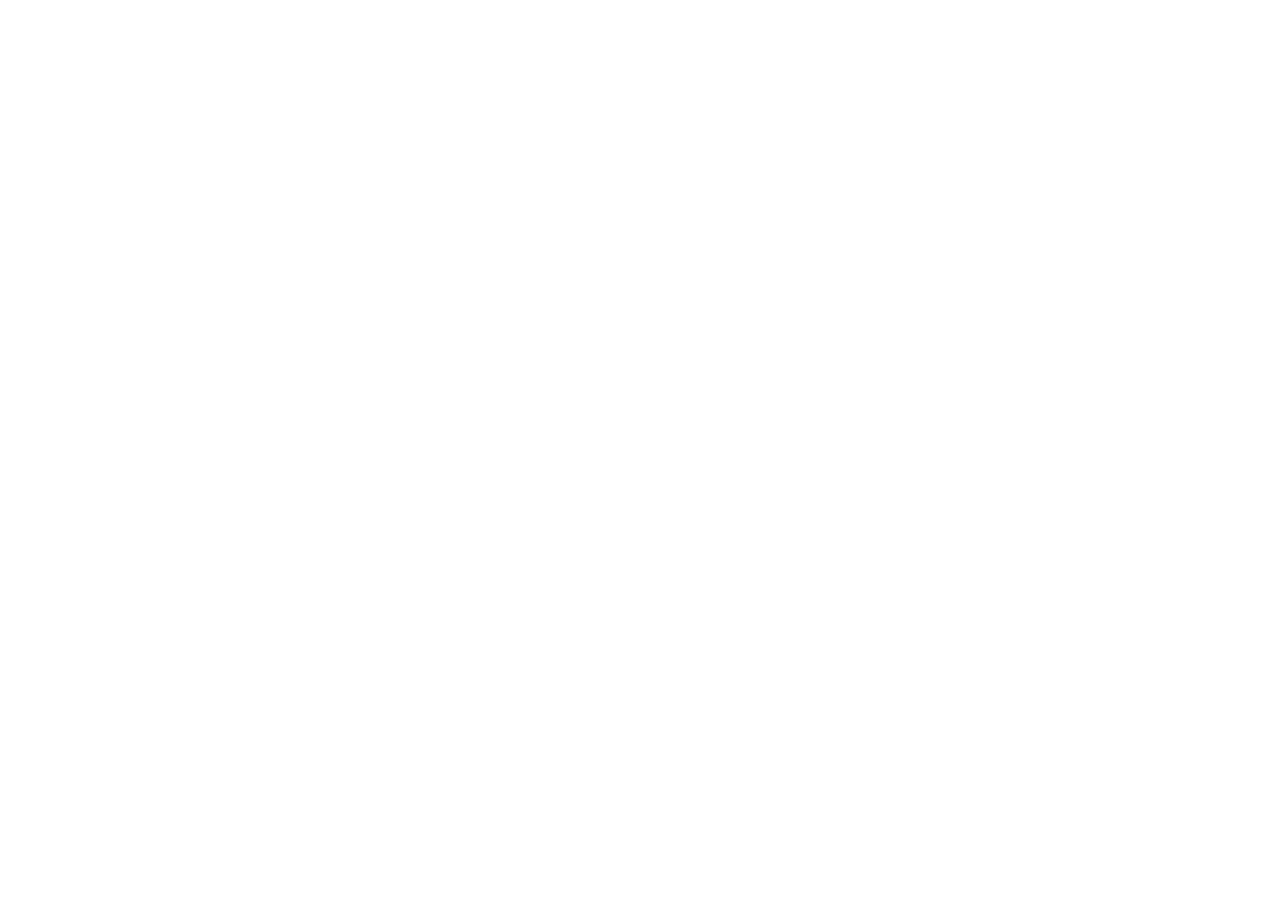
==== frontend/index.html @ 39a4b01f "Start Project" ====
<!DOCTYPE html>
<html lang="en">
<head>
    <meta charset="UTF-8">
    <meta http-equiv="X-UA-Compatible" content="IE=edge">
    <meta name="viewport" content="width=device-width, initial-scale=1.0">
    <title>Tomtopz</title>
</head>
<body>
    
</body>
</html>
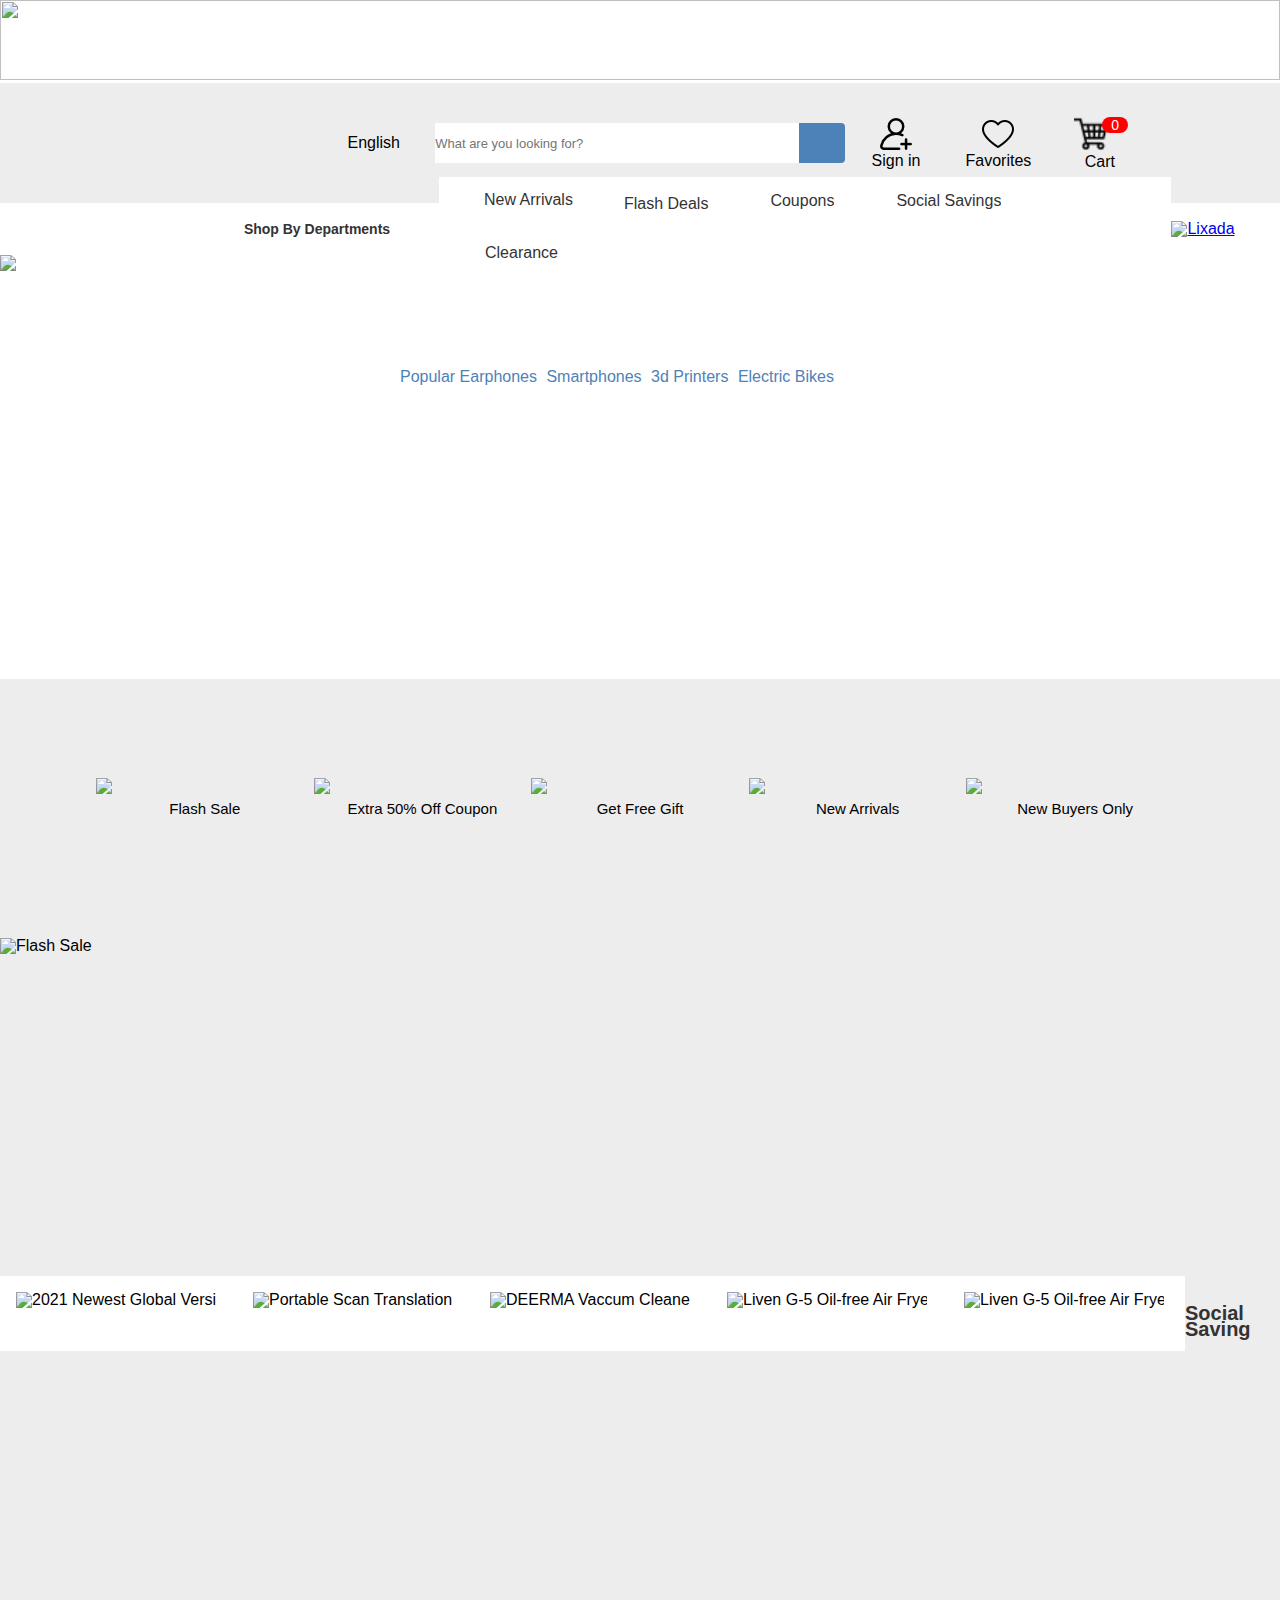
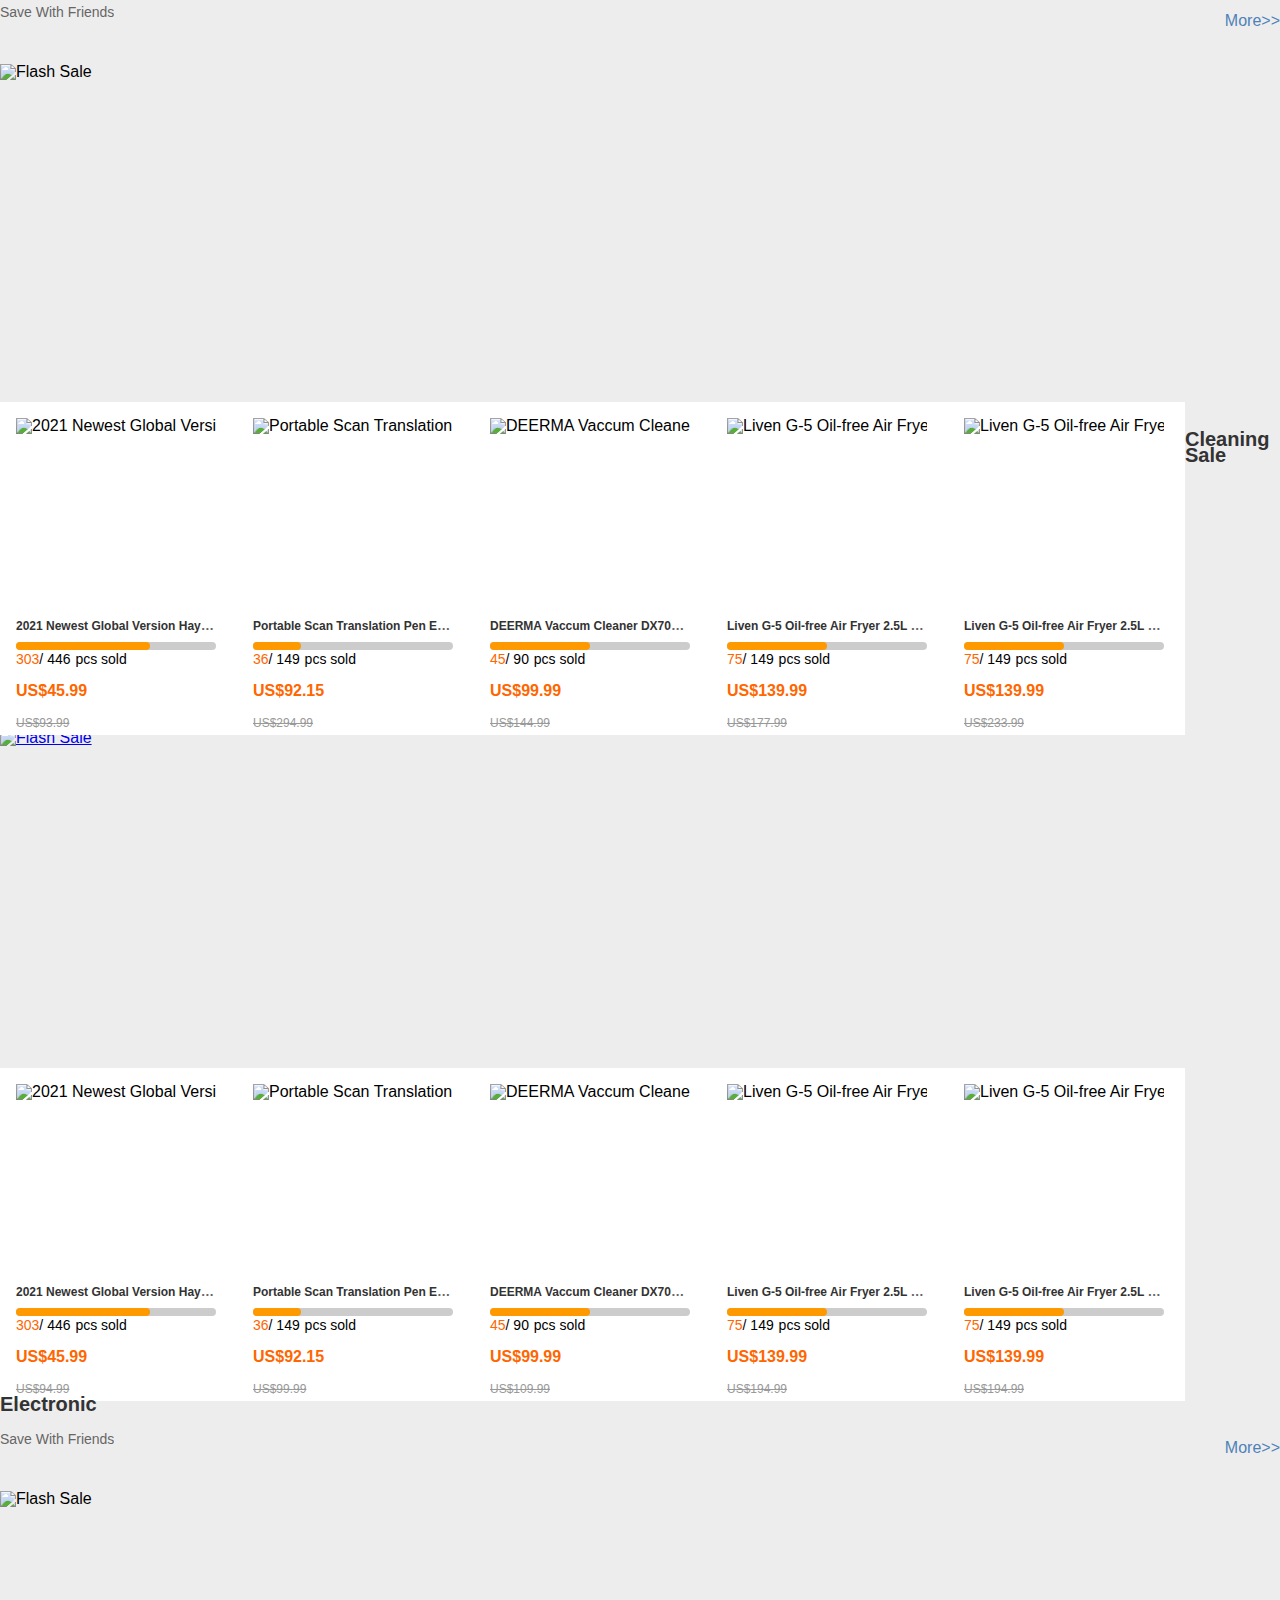
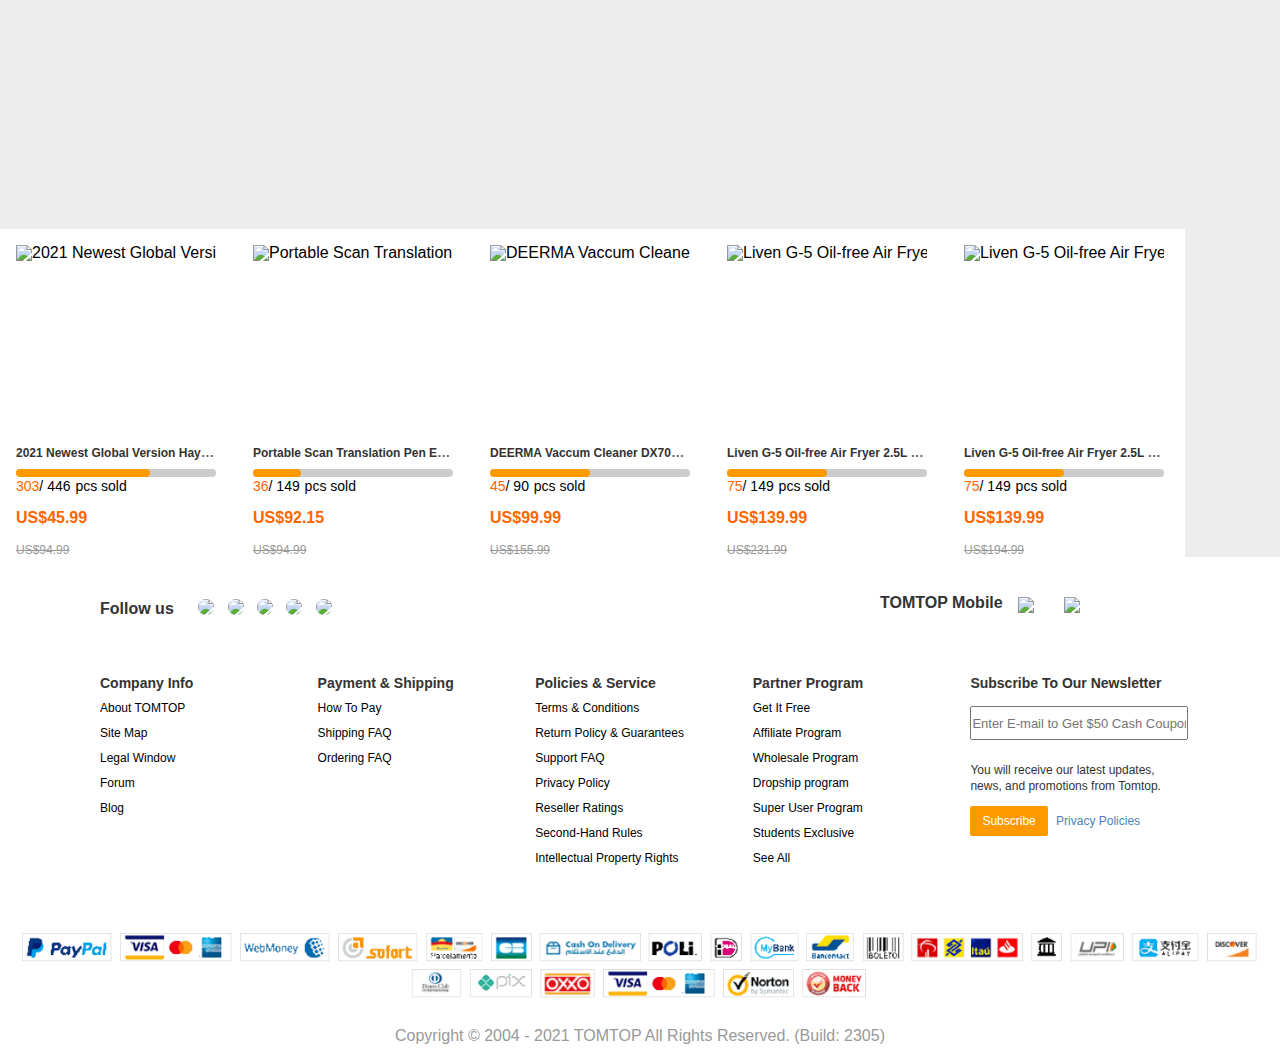
==== commit ca0a8af0: "final updates" ====
--- a/frontend/index.html
+++ b/frontend/index.html
@@ -4,9 +4,859 @@
     <meta charset="UTF-8">
     <meta http-equiv="X-UA-Compatible" content="IE=edge">
     <meta name="viewport" content="width=device-width, initial-scale=1.0">
-    <title>Tomtopz</title>
+    <title>Tomtop</title>
+    <link rel="stylesheet" href="./css/style.css">
+    <script src="./js/index.js"></script>
 </head>
+
 <body>
+    <div id="whole">
+        <img class="img-top" src="https://img.tttcdn.com/advertising/2021/12/6/eBY3yf-309642320.jpg">
+      <div class="header">
+          
     
+         <div class="title-img">
+            <a href="index.html">
+             <img src="https://static.tomtop.com/tomtop/icon/logo.png?v=3" alt=""></a>  
+         </div>
+        
+         <div class="language">
+            <span id="lang_txt">English</span>
+            <i class="icon_arr_bottom"></i>
+         </div>
+         
+         <div class="search-bar">
+            <input type="text" value="" placeholder="What are you looking for?">
+            <a type="button" class="search_btn"><i class="fas fa-search"></i></a>
+            <div class="search-hot">
+                <a>Popular Earphones</a>
+                <a>Smartphones</a>
+                <a>3d Printers</a>
+                <a>Electric Bikes</a>
+                <a>Sports Watch</a>
+                <a>Drone</a>
+            </div>
+         </div>
+         <div class="wishlist" onclick="redirect_signup();">
+             <div href="./login.html"><img src="./icons/add-user.png" alt="" class="log_in"></div>
+             <div class="cart-word" >Sign in</div>
+            </div>
+             
+         <div class="wishlist">
+             <div>
+                <img src="./icons/love.png" alt=""></div>
+         <div class="cart-word">Favorites</div>
+         </div>
+         <div class="cart">
+             <div>
+           <img src="./icons/shopping-cart.png" alt="" style="width:34px" >
+            <span class='badge badge-warning' id='lblCartCount'> 0 </span></div>
+            <div class="cart-word" style="margin-right: 2%;">Cart</div>
+         </div>
+     </div> 
+
+ <div class="m_nav_category" style="background:#fff">
+    <div class="nav_c w" style="background:#fff">
+            <div class="nav_l">
+                <div class="category" style="background:#fff">
+                    <span class="icon_sidebar"></span><i class="fas fa-prescription-bottle"></i>
+                    <h2 class="tt">Shop By Departments</h2>
+                    
+            </div>
+            
+        </div>
+        <div class="nav_r">
+            <ul>
+             <li class=""><a title="New Arrivals"><span id="GAPRO+column+newarrivals+03">New Arrivals</span></a></li>
+            <li class="bm_hot_tag">
+<div class="bm_dropdown nav_end_down lineBlock">
+            <a class="dropdown_link dropdown_hover" data-toggle="dropdown" span id="GAPRO+column+flashdeals+03">Flash Deals</span><i class="fas fa-caret-down" style="margin-left: 10px;"></i>
+    </a>
+    <div class="dropdown_menu">
+            <a rel="nofollow"><span id="GAPRO+column+topsellers+02">Top Sellers</span></a>
+        </div>
+</div>
+</li>
+            <li class="">
+<div class="bm_dropdown nav_end_down lineBlock">
+            <a class="dropdown_link dropdown_hover" data-toggle="dropdown">
+            <span id="GAPRO+column+coupons+01">Coupons</span><i class="fas fa-caret-down" style="margin-left: 10px;"></i>
+    </a>
+    <div class="dropdown_menu">
+            <a rel="nofollow"><span id="GAPRO+column+newbuyezone+04">New Buyer Zone</span></a>
+           </div>
+</div>
+</li>
+            <li class="">
+<div class="bm_dropdown nav_end_down lineBlock">
+             <a class="dropdown_link dropdown_hover" data-toggle="dropdown">
+            <span id="GAPRO+column+socialsavings+01">Social Savings</span><i class="fas fa-caret-down" style="margin-left: 10px;"></i>
+    </a>
+    <div class="dropdown_menu">
+            <a rel="nofollow"><span id="GAPRO+column+slashPrices+01">Slash Price</span></a>
+            <a rel="nofollow"><span id="GAPRO+column+getitfree+06">Get Free Gift</span></a>
+            </div>
+</div>
+</li>
+           <li class="">
+<div class="bm_dropdown nav_end_down lineBlock">
+    <a class="dropdown_link dropdown_hover" data-toggle="dropdown">
+        <span id="GAPRO+column+clearance+05">Clearance</span><i class="fas fa-caret-down" style="margin-left: 10px;"></i>
+    </a>
+    <div class="dropdown_menu">
+          <a rel="nofollow" target="_blank" ><span id="GAPRO+column+second-hand+05">Second Hand</span></a>
+          <a rel="nofollow"><span id="GAPRO+columncommunity+forum+00">Forum</span></a>
+        </div>
+</div>
+</li>
+
+ 
+     </ul>
+        </div>
+         <div class="last">
+            <a id="GAPRO+column+banner+07" title="Lixada" href="#" class="brand_ad"><img src="https://img.tttcdn.com/advertising/2020/10/16/SKMNuq-1158591665.jpg" alt="Lixada" class></a>
+        </div> 
+    </div>
+       </div> 
+
+
+
+<div class="full_banner">
+    
+  <div id="slider">  
+  <div class="slides">  
+    <img src="http://img.tttcdn.com/advertising/2021/12/6/orETAW-730116917.jpg" width="100%" />
+   </div>
+    
+    <div class="slides">  
+    <img src="http://img.tttcdn.com/advertising/2021/12/9/KjUpsE141155947.jpg" width="100%" />
+  </div>
+    
+    <div class="slides">  
+    <img src="http://img.tttcdn.com/advertising/2021/10/19/8DoIGd424505241.jpg" width="100%" />
+  </div> 
+    
+     <div class="slides">  
+    <img src="http://img.tttcdn.com/advertising/2021/10/14/V99ENQ1282382910.jpg" width="100%" />
+  </div> 
+    
+    <div id="dot"><span class="dot"></span><span class="dot"></span><span class="dot"></span><span class="dot"></span><span class="dot"></span></div>
+   </div>
+</div>
+<section class="contentInside">
+    <input type="hidden" name="floor_num" value="9">
+    <div class="floors">
+        <div class="m_recomentd_column fs1">
+            <ul class="lineBlockBox">
+                        <li><a  class="pic">
+                        <img class="lazy" src="https://img.tttcdn.com/home/page/2021/12/8/plqZFy2080937954.jpg" id="GAPRO+column+Banner_Show+00" style="display: inline-block;">
+                    </a><p>Flash Sale</p>
+                </li>
+                        <li><a class="pic">
+                        <img class="lazy" src="https://img.tttcdn.com/home/page/2021/12/8/BD41Ee-471219007.jpg" id="GAPRO+column+Banner_Show+01" style="display: inline-block;">
+                    </a><p>Extra 50% Off Coupon</p>
+                </li>
+                        <li><a  class="pic">
+                        <img class="lazy" src="https://img.tttcdn.com/home/page/2021/12/8/FKx1Qo1271591328.jpg" id="GAPRO+column+Banner_Show+02" style="display: inline-block;">
+                    </a><p>Get Free Gift</p>
+                </li>
+                        <li><a  class="pic">
+                        <img class="lazy" src="https://img.tttcdn.com/home/page/2021/12/8/r84tRn-1280565633.jpg" id="GAPRO+column+Banner_Show+03" style="display: inline-block;">
+                    </a><p>New Arrivals</p>
+                </li>
+                        <li><a  class="pic">
+                        <img class="lazy" src="https://img.tttcdn.com/home/page/2021/12/8/WGYxSW-2089912259.jpg" id="GAPRO+column+Banner_Show+04" style="display: inline-block;">
+                    </a><p>New Buyers Only</p>
+                </li>
+                    </ul>
+        </div>
+
+        <div class="floor product_display_Y clearfix fs3">
+            <div class="left_banner">
+                <a >
+                    <img src="https://img.tttcdn.com/home/page/2019/12/5/CKMzEk268110122.jpg" alt="Flash Sale" id="GAPRO+column+Flash_sale+01">
+                </a>
+            </div>
+                <div class="right_wrap">
+                <div class="m_carousel slide_pro_wrap">
+                    <div class="carousel_box">
+                        <ul class="carousel_list">
+                            <li>
+                                <div class="m_product_box" onclick="add_product()">
+                                    <div class="product_img">
+                                        <a>
+                                            <img id="GACLICK+index+Flash_sale-I+PB0246B-1+00" alt="2021 Newest Global Version Haylou RT 1.28-Inch Color Screen Smart Watch (LS05S) Sports Bracelet" class="lazy" src="https://img.tttcdn.com/product/xy/220/220/p/gu1/P/1/PB0246B-1/PB0246B-1-1-f34c-Sb8F.jpg" data-original="https://img.tttcdn.com/product/xy/220/220/p/gu1/P/1/PB0246B-1/PB0246B-1-1-f34c-Sb8F.jpg" style="display: inline-block;">
+                                        </a>
+                                    </div>
+                                    <div class="product_info">
+                                        <h5 class="product_title">
+                                            <a title="2021 Newest Global Version Haylou RT 1.28-Inch Color Screen Smart Watch (LS05S) Sports Bracelet" class="productTitle GATitle" id="GACLICK+index+Flash_sale-T+PB0246B-1+00">2021 Newest Global Version Haylou RT 1.28-Inch Color Screen Smart Watch (LS05S) Sports Bracelet</a>
+                                        </h5>
+                                        <div class="m_progress_bar">
+                                            <div class=" bar_wrap">
+                                                <div style="width:67%" class="bar_wrap_cont"></div>
+                                            </div>
+                                            <div class="lineBlock bar_sale">
+                                                <span class="pro_sell" data-sell="303">303</span>/
+                                                <span class="pro_count" data-procount="446">446</span>
+                                                pcs sold                                    </div>
+                                        </div>
+                                        <div class="product_price"><p class="GAPrice current_price pricelab" usvalue="45.99">US$45.99</p><p class="original_price pricelab" usvalue="94.99">US$94.99</p></div>                            </div>
+                                </div>
+                            </li>
+                                                <li>
+                                <div class="m_product_box">
+                                    <div class="product_img">
+                                        <a>
+                                            <img id="GACLICK+index+Flash_sale-I+OS4450+01" alt="Portable Scan Translation Pen Exam Reader Voice Language Translator Device with Touchscreen" class="lazy" src="https://img.tttcdn.com/product/xy/220/220/p/gu1/O/0/OS4450/OS4450-1-d47c-OPrX.jpg" data-original="https://img.tttcdn.com/product/xy/220/220/p/gu1/O/0/OS4450/OS4450-1-d47c-OPrX.jpg" style="display: inline-block;">
+                                        </a>
+                                    </div>
+                                    <div class="product_info">
+                                        <h5 class="product_title">
+                                            <a title="Portable Scan Translation Pen Exam Reader Voice Language Translator Device with Touchscreen" class="productTitle GATitle" id="GACLICK+index+Flash_sale-T+OS4450+01">Portable Scan Translation Pen Exam Reader Voice Language Translator Device with Touchscreen</a>
+                                        </h5>
+                                        <div class="m_progress_bar">
+                                            <div class=" bar_wrap">
+                                                <div style="width:24%" class="bar_wrap_cont"></div>
+                                            </div>
+                                            <div class="lineBlock bar_sale">
+                                                <span class="pro_sell" data-sell="36">36</span>/
+                                                <span class="pro_count" data-procount="149">149</span>
+                                                pcs sold                                    </div>
+                                        </div>
+                                        <div class="product_price"><p class="GAPrice current_price pricelab" usvalue="92.15">US$92.15</p><p class="original_price pricelab" usvalue="94.99">US$94.99</p></div>                            </div>
+                                </div>
+                            </li>
+                                                <li>
+                                <div class="m_product_box">
+                                    <div class="product_img">
+                                        <a>
+                                            <img id="GACLICK+index+Flash_sale-I+PAA2551GY-EU+02" alt="DEERMA Vaccum Cleaner DX700S 15000pa Suction Household 220V Dust Collector" class="lazy" src="https://img.tttcdn.com/product/xy/220/220/p/gu1/P/U/PAA2551GY-EU/PAA2551GY-EU-1-47bb-VPui.jpg" data-original="https://img.tttcdn.com/product/xy/220/220/p/gu1/P/U/PAA2551GY-EU/PAA2551GY-EU-1-47bb-VPui.jpg" style="display: inline-block;">
+                                        </a>
+                                    </div>
+                                    <div class="product_info">
+                                        <h5 class="product_title">
+                                            <a title="DEERMA Vaccum Cleaner DX700S 15000pa Suction Household 220V Dust Collector" class="productTitle GATitle" id="GACLICK+index+Flash_sale-T+PAA2551GY-EU+02">DEERMA Vaccum Cleaner DX700S 15000pa Suction Household 220V Dust Collector</a>
+                                        </h5>
+                                        <div class="m_progress_bar">
+                                            <div class=" bar_wrap">
+                                                <div style="width:50%" class="bar_wrap_cont"></div>
+                                            </div>
+                                            <div class="lineBlock bar_sale">
+                                                <span class="pro_sell" data-sell="45">45</span>/
+                                                <span class="pro_count" data-procount="90">90</span>
+                                                pcs sold                                    </div>
+                                        </div>
+                                        <div class="product_price"><p class="GAPrice current_price pricelab" usvalue="99.99">US$99.99</p><p class="original_price pricelab" usvalue="94.99">US$94.99</p></div>                            </div>
+                                </div>
+                            </li>
+                                                <li>
+                                <div class="m_product_box">
+                                    <div class="product_img">
+                                        <a>
+                                            <img id="GACLICK+index+Flash_sale-I+PAA1950GR-AU+03" alt="Liven G-5 Oil-free Air Fryer  2.5L No Oil Fryer Machine" class="lazy" src="https://img.tttcdn.com/product/xy/220/220/p/gu1/P/U/PAA1950GR-AU/PAA1950GR-AU-1-10a5-rfpx.jpg" data-original="https://img.tttcdn.com/product/xy/220/220/p/gu1/P/U/PAA1950GR-AU/PAA1950GR-AU-1-10a5-rfpx.jpg" style="display: inline-block;">
+                                        </a>
+                                    </div>
+                                    <div class="product_info">
+                                        <h5 class="product_title">
+                                            <a title="Liven G-5 Oil-free Air Fryer  2.5L No Oil Fryer Machine" class="productTitle GATitle" id="GACLICK+index+Flash_sale-T+PAA1950GR-AU+03">Liven G-5 Oil-free Air Fryer  2.5L No Oil Fryer Machine</a>
+                                        </h5>
+                                        <div class="m_progress_bar">
+                                            <div class=" bar_wrap">
+                                                <div style="width:50%" class="bar_wrap_cont"></div>
+                                            </div>
+                                            <div class="lineBlock bar_sale">
+                                                <span class="pro_sell" data-sell="75">75</span>/
+                                                <span class="pro_count" data-procount="149">149</span>
+                                                pcs sold                                    </div>
+                                        </div>
+                                        <div class="product_price"><p class="GAPrice current_price pricelab" usvalue="139.99">US$139.99</p><p class="original_price pricelab" usvalue="94.99">US$294.99</p></div>                            </div>
+                                </div>
+                            </li>
+                            <li>
+                                <div class="m_product_box">
+                                    <div class="product_img">
+                                        <a>
+                                            <img id="GACLICK+index+Flash_sale-I+PAA1950GR-AU+03" alt="Liven G-5 Oil-free Air Fryer  2.5L No Oil Fryer Machine" class="lazy" src="https://img.tttcdn.com/product/xy/2000/2000/p/gu1/H/H10055/H10055-1-783d-Dcu1.jpg" data-original="https://img.tttcdn.com/product/xy/220/220/p/gu1/P/U/PAA1950GR-AU/PAA1950GR-AU-1-10a5-rfpx.jpg" style="display: inline-block;">
+                                        </a>
+                                    </div>
+                                    <div class="product_info">
+                                        <h5 class="product_title">
+                                            <a title="Liven G-5 Oil-free Air Fryer  2.5L No Oil Fryer Machine" class="productTitle GATitle" id="GACLICK+index+Flash_sale-T+PAA1950GR-AU+03">Liven G-5 Oil-free Air Fryer  2.5L No Oil Fryer Machine</a>
+                                        </h5>
+                                        <div class="m_progress_bar">
+                                            <div class=" bar_wrap">
+                                                <div style="width:50%" class="bar_wrap_cont"></div>
+                                            </div>
+                                            <div class="lineBlock bar_sale">
+                                                <span class="pro_sell" data-sell="75">75</span>/
+                                                <span class="pro_count" data-procount="149">149</span>
+                                                pcs sold                                    </div>
+                                        </div>
+                                        <div class="product_price"><p class="GAPrice current_price pricelab" usvalue="139.99">US$139.99</p><p class="original_price pricelab" usvalue="94.99">US$194.99</p></div>                            </div>
+                                </div>
+                            </li>
+                                            </ul>
+                        <a class="moveLeftClick left-click" ><i class="icon_left"></i></a>
+                        <a class="moveRightClick right-click showBtn" ><i class="icon_right"></i></a>
+                    <div class="nav_btn"><a class="active"></a><a></a><a></a><a></a><a></a></div><div class="nav_btn"><a class="active"></a><a></a><a></a><a></a><a></a></div><div class="nav_btn"><a class="active"></a><a></a><a></a><a></a><a></a></div></div>
+                </div>
+            </div>
+        </div>
+
+
+
+        <div class="hd_title">
+            <h3 title="Social Saving">Social Saving</h3>
+            <p><span title="Save With Friends">Save With Friends</span></p>
+            <span class="more"><a >More&gt;&gt;</a></span>
+        </div>
+        <div class="floor product_display_Y clearfix fs3">
+            <div class="left_banner">
+                <a >
+                    <img src="https://img.tttcdn.com/product/xy/220/220/p/gu1/C/1/C10034-1/C10034-1-1-9d14-drEk.jpg" alt="Flash Sale" id="GAPRO+column+Flash_sale+01">
+                </a>
+            </div>
+                <div class="right_wrap">
+                <div class="m_carousel slide_pro_wrap">
+                    <div class="carousel_box">
+                        <ul class="carousel_list">
+                                    
+                            <li>
+                                <div class="m_product_box">
+                                    <div class="product_img">
+                                        <a >
+                                            <img id="GACLICK+index+Flash_sale-I+PB0246B-1+00" alt="2021 Newest Global Version Haylou RT 1.28-Inch Color Screen Smart Watch (LS05S) Sports Bracelet" class="lazy" src="https://img.tttcdn.com/product/xy/220/220/p/gu1/I/0/I5370/I5370-1-81de-pzJ7.jpg" data-original="https://img.tttcdn.com/product/xy/220/220/p/gu1/P/1/PB0246B-1/PB0246B-1-1-f34c-Sb8F.jpg" style="display: inline-block;">
+                                        </a>
+                                    </div>
+                                    <div class="product_info">
+                                        <h5 class="product_title">
+                                            <a title="2021 Newest Global Version Haylou RT 1.28-Inch Color Screen Smart Watch (LS05S) Sports Bracelet" class="productTitle GATitle" id="GACLICK+index+Flash_sale-T+PB0246B-1+00">2021 Newest Global Version Haylou RT 1.28-Inch Color Screen Smart Watch (LS05S) Sports Bracelet</a>
+                                        </h5>
+                                        <div class="m_progress_bar">
+                                            <div class=" bar_wrap">
+                                                <div style="width:67%" class="bar_wrap_cont"></div>
+                                            </div>
+                                            <div class="lineBlock bar_sale">
+                                                <span class="pro_sell" data-sell="303">303</span>/
+                                                <span class="pro_count" data-procount="446">446</span>
+                                                pcs sold                                    </div>
+                                        </div>
+                                        <div class="product_price"><p class="GAPrice current_price pricelab" usvalue="45.99">US$45.99</p><p class="original_price pricelab" usvalue="94.99">US$93.99</p></div>                            </div>
+                                </div>
+                            </li>
+                                                <li>
+                                <div class="m_product_box">
+                                    <div class="product_img">
+                                        <a >
+                                            <img id="GACLICK+index+Flash_sale-I+OS4450+01" alt="Portable Scan Translation Pen Exam Reader Voice Language Translator Device with Touchscreen" class="lazy" src="https://img.tttcdn.com/product/xy/220/220/p/gu1/R/Y/RM13167Y/RM13167Y-1-0b28-JfAD.jpg" data-original="https://img.tttcdn.com/product/xy/220/220/p/gu1/O/0/OS4450/OS4450-1-d47c-OPrX.jpg" style="display: inline-block;">
+                                        </a>
+                                    </div>
+                                    <div class="product_info">
+                                        <h5 class="product_title">
+                                            <a  title="Portable Scan Translation Pen Exam Reader Voice Language Translator Device with Touchscreen" class="productTitle GATitle" id="GACLICK+index+Flash_sale-T+OS4450+01">Portable Scan Translation Pen Exam Reader Voice Language Translator Device with Touchscreen</a>
+                                        </h5>
+                                        <div class="m_progress_bar">
+                                            <div class=" bar_wrap">
+                                                <div style="width:24%" class="bar_wrap_cont"></div>
+                                            </div>
+                                            <div class="lineBlock bar_sale">
+                                                <span class="pro_sell" data-sell="36">36</span>/
+                                                <span class="pro_count" data-procount="149">149</span>
+                                                pcs sold                                    </div>
+                                        </div>
+                                        <div class="product_price"><p class="GAPrice current_price pricelab" usvalue="92.15">US$92.15</p><p class="original_price pricelab" usvalue="294.99">US$294.99</p></div>                            </div>
+                                </div>
+                            </li>
+                                                <li>
+                                <div class="m_product_box">
+                                    <div class="product_img">
+                                        <a>
+                                            <img id="GACLICK+index+Flash_sale-I+PAA2551GY-EU+02" alt="DEERMA Vaccum Cleaner DX700S 15000pa Suction Household 220V Dust Collector" class="lazy" src="https://img.tttcdn.com/product/xy/220/220/p/gu1/S/4/S4594/S4594-1-9ce5-iIOj.jpg" data-original="https://img.tttcdn.com/product/xy/220/220/p/gu1/P/U/PAA2551GY-EU/PAA2551GY-EU-1-47bb-VPui.jpg" style="display: inline-block;">
+                                        </a>
+                                    </div>
+                                    <div class="product_info">
+                                        <h5 class="product_title">
+                                            <a title="DEERMA Vaccum Cleaner DX700S 15000pa Suction Household 220V Dust Collector" class="productTitle GATitle" id="GACLICK+index+Flash_sale-T+PAA2551GY-EU+02">DEERMA Vaccum Cleaner DX700S 15000pa Suction Household 220V Dust Collector</a>
+                                        </h5>
+                                        <div class="m_progress_bar">
+                                            <div class=" bar_wrap">
+                                                <div style="width:50%" class="bar_wrap_cont"></div>
+                                            </div>
+                                            <div class="lineBlock bar_sale">
+                                                <span class="pro_sell" data-sell="45">45</span>/
+                                                <span class="pro_count" data-procount="90">90</span>
+                                                pcs sold                                    </div>
+                                        </div>
+                                        <div class="product_price"><p class="GAPrice current_price pricelab" usvalue="99.99">US$99.99</p><p class="original_price pricelab" usvalue="144.99">US$144.99</p></div>                            </div>
+                                </div>
+                            </li>
+                                                <li>
+                                <div class="m_product_box">
+                                    <div class="product_img">
+                                        <a>
+                                            <img id="GACLICK+index+Flash_sale-I+PAA1950GR-AU+03" alt="Liven G-5 Oil-free Air Fryer  2.5L No Oil Fryer Machine" class="lazy" src="https://img.tttcdn.com/product/xy/2000/2000/p/gu1/E/U/E7936EU/E7936EU-1-3c63-16Qj.jpg" style="display: inline-block;">
+                                        </a>
+                                    </div>
+                                    <div class="product_info">
+                                        <h5 class="product_title">
+                                            <a title="Liven G-5 Oil-free Air Fryer  2.5L No Oil Fryer Machine" class="productTitle GATitle" id="GACLICK+index+Flash_sale-T+PAA1950GR-AU+03">Liven G-5 Oil-free Air Fryer  2.5L No Oil Fryer Machine</a>
+                                        </h5>
+                                        <div class="m_progress_bar">
+                                            <div class=" bar_wrap">
+                                                <div style="width:50%" class="bar_wrap_cont"></div>
+                                            </div>
+                                            <div class="lineBlock bar_sale">
+                                                <span class="pro_sell" data-sell="75">75</span>/
+                                                <span class="pro_count" data-procount="149">149</span>
+                                                pcs sold                                    </div>
+                                        </div>
+                                        <div class="product_price"><p class="GAPrice current_price pricelab" usvalue="139.99">US$139.99</p><p class="original_price pricelab" usvalue="177.99">US$177.99</p></div>                            </div>
+                                </div>
+                            </li>
+                            <li>
+                                <div class="m_product_box">
+                                    <div class="product_img">
+                                        <a>
+                                            <img id="GACLICK+index+Flash_sale-I+PAA1950GR-AU+03" alt="Liven G-5 Oil-free Air Fryer  2.5L No Oil Fryer Machine" class="lazy" src="https://img.tttcdn.com/product/xy/2000/2000/p/gu1/S/3/S5073/S5073-1-6a5b-PqRu.jpg" data-original="https://img.tttcdn.com/product/xy/220/220/p/gu1/P/U/PAA1950GR-AU/PAA1950GR-AU-1-10a5-rfpx.jpg" style="display: inline-block;">
+                                        </a>
+                                    </div>
+                                    <div class="product_info">
+                                        <h5 class="product_title">
+                                            <a title="Liven G-5 Oil-free Air Fryer  2.5L No Oil Fryer Machine" class="productTitle GATitle" id="GACLICK+index+Flash_sale-T+PAA1950GR-AU+03">Liven G-5 Oil-free Air Fryer  2.5L No Oil Fryer Machine</a>
+                                        </h5>
+                                        <div class="m_progress_bar">
+                                            <div class=" bar_wrap">
+                                                <div style="width:50%" class="bar_wrap_cont"></div>
+                                            </div>
+                                            <div class="lineBlock bar_sale">
+                                                <span class="pro_sell" data-sell="75">75</span>/
+                                                <span class="pro_count" data-procount="149">149</span>
+                                                pcs sold                                    </div>
+                                        </div>
+                                        <div class="product_price"><p class="GAPrice current_price pricelab" usvalue="139.99">US$139.99</p><p class="original_price pricelab" usvalue="233.99">US$233.99</p></div>                            </div>
+                                </div>
+                            </li>
+                                            </ul>
+                        <a class="moveLeftClick left-click" href="javascript:void(0)"><i class="icon_left"></i></a>
+                        <a class="moveRightClick right-click showBtn" href="javascript:void(0)"><i class="icon_right"></i></a>
+                    <div class="nav_btn"><a class="active"></a><a></a><a></a><a></a><a></a></div><div class="nav_btn"><a class="active"></a><a></a><a></a><a></a><a></a></div><div class="nav_btn"><a class="active"></a><a></a><a></a><a></a><a></a></div></div>
+                </div>
+            </div>
+        </div>
+
+        
+
+        <div class="hd_title">
+            <h3 title="Social Saving">Cleaning Sale</h3>
+        </div>
+        <div class="floor product_display_Y clearfix fs3">
+            <div class="left_banner">
+                <a href="https://www.tomtop.com/flashdeals/">
+                    <img src="https://img.tttcdn.com/product/xy/500/500/p/gu1/C/1/C10034-1/C10034-1-1-9d14-lx2l.jpg" alt="Flash Sale" id="GAPRO+column+Flash_sale+01">
+                </a>
+            </div>
+                <div class="right_wrap">
+                <div class="m_carousel slide_pro_wrap">
+                    <div class="carousel_box">
+                        <ul class="carousel_list">
+                                                <li>
+                                <div class="m_product_box">
+                                    <div class="product_img">
+                                        <a>
+                                            <img id="GACLICK+index+Flash_sale-I+PB0246B-1+00" alt="2021 Newest Global Version Haylou RT 1.28-Inch Color Screen Smart Watch (LS05S) Sports Bracelet" class="lazy" src="https://img.tttcdn.com/product/xy/220/220/p/gu1/D/8/D10478/D10478-1-8989-rg1N.jpg" data-original="https://img.tttcdn.com/product/xy/220/220/p/gu1/P/1/PB0246B-1/PB0246B-1-1-f34c-Sb8F.jpg" style="display: inline-block;">
+                                        </a>
+                                    </div>
+                                    <div class="product_info">
+                                        <h5 class="product_title">
+                                            <a title="2021 Newest Global Version Haylou RT 1.28-Inch Color Screen Smart Watch (LS05S) Sports Bracelet" class="productTitle GATitle" id="GACLICK+index+Flash_sale-T+PB0246B-1+00">2021 Newest Global Version Haylou RT 1.28-Inch Color Screen Smart Watch (LS05S) Sports Bracelet</a>
+                                        </h5>
+                                        <div class="m_progress_bar">
+                                            <div class=" bar_wrap">
+                                                <div style="width:67%" class="bar_wrap_cont"></div>
+                                            </div>
+                                            <div class="lineBlock bar_sale">
+                                                <span class="pro_sell" data-sell="303">303</span>/
+                                                <span class="pro_count" data-procount="446">446</span>
+                                                pcs sold                                    </div>
+                                        </div>
+                                        <div class="product_price"><p class="GAPrice current_price pricelab" usvalue="45.99">US$45.99</p><p class="original_price pricelab" usvalue="94.99">US$94.99</p></div>                            </div>
+                                </div>
+                            </li>
+                                                <li>
+                                <div class="m_product_box">
+                                    <div class="product_img">
+                                        <a>
+                                            <img id="GACLICK+index+Flash_sale-I+OS4450+01" alt="Portable Scan Translation Pen Exam Reader Voice Language Translator Device with Touchscreen" class="lazy" src="https://img.tttcdn.com/product/xy/220/220/p/gu1/tomtopsite/A/A029/A029-14716839825351.jpg" data-original="https://img.tttcdn.com/product/xy/220/220/p/gu1/O/0/OS4450/OS4450-1-d47c-OPrX.jpg" style="display: inline-block;">
+                                        </a>
+                                    </div>
+                                    <div class="product_info">
+                                        <h5 class="product_title">
+                                            <a title="Portable Scan Translation Pen Exam Reader Voice Language Translator Device with Touchscreen" class="productTitle GATitle" id="GACLICK+index+Flash_sale-T+OS4450+01">Portable Scan Translation Pen Exam Reader Voice Language Translator Device with Touchscreen</a>
+                                        </h5>
+                                        <div class="m_progress_bar">
+                                            <div class=" bar_wrap">
+                                                <div style="width:24%" class="bar_wrap_cont"></div>
+                                            </div>
+                                            <div class="lineBlock bar_sale">
+                                                <span class="pro_sell" data-sell="36">36</span>/
+                                                <span class="pro_count" data-procount="149">149</span>
+                                                pcs sold                                    </div>
+                                        </div>
+                                        <div class="product_price"><p class="GAPrice current_price pricelab" usvalue="92.15">US$92.15</p><p class="original_price pricelab" usvalue="94.99">US$99.99</p></div>                            </div>
+                                </div>
+                            </li>
+                                                <li>
+                                <div class="m_product_box">
+                                    <div class="product_img">
+                                        <a>
+                                            <img id="GACLICK+index+Flash_sale-I+PAA2551GY-EU+02" alt="DEERMA Vaccum Cleaner DX700S 15000pa Suction Household 220V Dust Collector" class="lazy" src="https://img.tttcdn.com/product/xy/220/220/p/gu1/H/U/H18400EU/H18400EU-1-945e-rr39.jpg" data-original="https://img.tttcdn.com/product/xy/220/220/p/gu1/P/U/PAA2551GY-EU/PAA2551GY-EU-1-47bb-VPui.jpg" style="display: inline-block;">
+                                        </a>
+                                    </div>
+                                    <div class="product_info">
+                                        <h5 class="product_title">
+                                            <a title="DEERMA Vaccum Cleaner DX700S 15000pa Suction Household 220V Dust Collector" class="productTitle GATitle" id="GACLICK+index+Flash_sale-T+PAA2551GY-EU+02">DEERMA Vaccum Cleaner DX700S 15000pa Suction Household 220V Dust Collector</a>
+                                        </h5>
+                                        <div class="m_progress_bar">
+                                            <div class=" bar_wrap">
+                                                <div style="width:50%" class="bar_wrap_cont"></div>
+                                            </div>
+                                            <div class="lineBlock bar_sale">
+                                                <span class="pro_sell" data-sell="45">45</span>/
+                                                <span class="pro_count" data-procount="90">90</span>
+                                                pcs sold                                    </div>
+                                        </div>
+                                        <div class="product_price"><p class="GAPrice current_price pricelab" usvalue="99.99">US$99.99</p><p class="original_price pricelab" usvalue="109.99">US$109.99</p></div>                            </div>
+                                </div>
+                            </li>
+                                                <li>
+                                <div class="m_product_box">
+                                    <div class="product_img">
+                                        <a>
+                                            <img id="GACLICK+index+Flash_sale-I+PAA1950GR-AU+03" alt="Liven G-5 Oil-free Air Fryer  2.5L No Oil Fryer Machine" class="lazy" src="https://img.tttcdn.com/product/xy/220/220/p/gu1/A/8/A148/A148-1-fd03-jdFH.jpg" data-original="https://img.tttcdn.com/product/xy/220/220/p/gu1/P/U/PAA1950GR-AU/PAA1950GR-AU-1-10a5-rfpx.jpg" style="display: inline-block;">
+                                        </a>
+                                    </div>
+                                    <div class="product_info">
+                                        <h5 class="product_title">
+                                            <a title="Liven G-5 Oil-free Air Fryer  2.5L No Oil Fryer Machine" class="productTitle GATitle" id="GACLICK+index+Flash_sale-T+PAA1950GR-AU+03">Liven G-5 Oil-free Air Fryer  2.5L No Oil Fryer Machine</a>
+                                        </h5>
+                                        <div class="m_progress_bar">
+                                            <div class=" bar_wrap">
+                                                <div style="width:50%" class="bar_wrap_cont"></div>
+                                            </div>
+                                            <div class="lineBlock bar_sale">
+                                                <span class="pro_sell" data-sell="75">75</span>/
+                                                <span class="pro_count" data-procount="149">149</span>
+                                                pcs sold                                    </div>
+                                        </div>
+                                        <div class="product_price"><p class="GAPrice current_price pricelab" usvalue="139.99">US$139.99</p><p class="original_price pricelab" usvalue="194.99">US$194.99</p></div>                            </div>
+                                </div>
+                            </li>
+                            <li>
+                                <div class="m_product_box">
+                                    <div class="product_img">
+                                        <a>
+                                            <img id="GACLICK+index+Flash_sale-I+PAA1950GR-AU+03" alt="Liven G-5 Oil-free Air Fryer  2.5L No Oil Fryer Machine" class="lazy" src="https://img.tttcdn.com/product/xy/2000/2000/p/gu1/E/3/E19153/E19153-1-95b6-MYNA.jpg" data-original="https://img.tttcdn.com/product/xy/220/220/p/gu1/P/U/PAA1950GR-AU/PAA1950GR-AU-1-10a5-rfpx.jpg" style="display: inline-block;">
+                                        </a>
+                                    </div>
+                                    <div class="product_info">
+                                        <h5 class="product_title">
+                                            <a title="Liven G-5 Oil-free Air Fryer  2.5L No Oil Fryer Machine" class="productTitle GATitle" id="GACLICK+index+Flash_sale-T+PAA1950GR-AU+03">Liven G-5 Oil-free Air Fryer  2.5L No Oil Fryer Machine</a>
+                                        </h5>
+                                        <div class="m_progress_bar">
+                                            <div class=" bar_wrap">
+                                                <div style="width:50%" class="bar_wrap_cont"></div>
+                                            </div>
+                                            <div class="lineBlock bar_sale">
+                                                <span class="pro_sell" data-sell="75">75</span>/
+                                                <span class="pro_count" data-procount="149">149</span>
+                                                pcs sold                                    </div>
+                                        </div>
+                                        <div class="product_price"><p class="GAPrice current_price pricelab" usvalue="139.99">US$139.99</p><p class="original_price pricelab" usvalue="194.99">US$194.99</p></div>                            </div>
+                                </div>
+                            </li>
+                                            </ul>
+                        <a class="moveLeftClick left-click"><i class="icon_left"></i></a>
+                        <a class="moveRightClick right-click showBtn" ><i class="icon_right"></i></a>
+                    <div class="nav_btn"><a class="active"></a><a></a><a></a><a></a><a></a></div><div class="nav_btn"><a class="active"></a><a></a><a></a><a></a><a></a></div><div class="nav_btn"><a class="active"></a><a></a><a></a><a></a><a></a></div></div>
+                </div>
+            </div>
+        </div>
+        <div class="hd_title">
+            <h3 title="Social Saving">Electronic</h3>
+            <p><span title="Save With Friends">Save With Friends</span></p>
+            <span class="more"><a>More&gt;&gt;</a></span>
+        </div>
+        <div class="floor product_display_Y clearfix fs3">
+            <div class="left_banner">
+                <a>
+                    <img src="https://img.tttcdn.com/home/page/2021/9/22/hJH0FF-239684699.jpg" alt="Flash Sale" id="GAPRO+column+Flash_sale+01">
+                </a>
+            </div>
+                <div class="right_wrap">
+                <div class="m_carousel slide_pro_wrap">
+                    <div class="carousel_box">
+                        <ul class="carousel_list">
+                                                <li>
+                                <div class="m_product_box">
+                                    <div class="product_img">
+                                        <a>
+                                            <img id="GACLICK+index+Flash_sale-I+PB0246B-1+00" alt="2021 Newest Global Version Haylou RT 1.28-Inch Color Screen Smart Watch (LS05S) Sports Bracelet" class="lazy" src="https://img.tttcdn.com/product/xy/377/377/img/ibank/2018/796/282/9541282697_1062998964.jpg" data-original="https://img.tttcdn.com/product/xy/220/220/p/gu1/P/1/PB0246B-1/PB0246B-1-1-f34c-Sb8F.jpg" style="display: inline-block;">
+                                        </a>
+                                    </div>
+                                    <div class="product_info">
+                                        <h5 class="product_title">
+                                            <a title="2021 Newest Global Version Haylou RT 1.28-Inch Color Screen Smart Watch (LS05S) Sports Bracelet" class="productTitle GATitle" id="GACLICK+index+Flash_sale-T+PB0246B-1+00">2021 Newest Global Version Haylou RT 1.28-Inch Color Screen Smart Watch (LS05S) Sports Bracelet</a>
+                                        </h5>
+                                        <div class="m_progress_bar">
+                                            <div class=" bar_wrap">
+                                                <div style="width:67%" class="bar_wrap_cont"></div>
+                                            </div>
+                                            <div class="lineBlock bar_sale">
+                                                <span class="pro_sell" data-sell="303">303</span>/
+                                                <span class="pro_count" data-procount="446">446</span>
+                                                pcs sold                                    </div>
+                                        </div>
+                                        <div class="product_price"><p class="GAPrice current_price pricelab" usvalue="45.99">US$45.99</p><p class="original_price pricelab" usvalue="94.99">US$94.99</p></div>                            </div>
+                                </div>
+                            </li>
+                                                <li>
+                                <div class="m_product_box">
+                                    <div class="product_img">
+                                        <a>
+                                            <img id="GACLICK+index+Flash_sale-I+OS4450+01" alt="Portable Scan Translation Pen Exam Reader Voice Language Translator Device with Touchscreen" class="lazy" src="https://img.tttcdn.com/product/xy/377/377/p/gu1/I/7/I4537/I4537-1-0bd2-3SNw.jpg" data-original="https://img.tttcdn.com/product/xy/220/220/p/gu1/O/0/OS4450/OS4450-1-d47c-OPrX.jpg" style="display: inline-block;">
+                                        </a>
+                                    </div>
+                                    <div class="product_info">
+                                        <h5 class="product_title">
+                                            <a title="Portable Scan Translation Pen Exam Reader Voice Language Translator Device with Touchscreen" class="productTitle GATitle" id="GACLICK+index+Flash_sale-T+OS4450+01">Portable Scan Translation Pen Exam Reader Voice Language Translator Device with Touchscreen</a>
+                                        </h5>
+                                        <div class="m_progress_bar">
+                                            <div class=" bar_wrap">
+                                                <div style="width:24%" class="bar_wrap_cont"></div>
+                                            </div>
+                                            <div class="lineBlock bar_sale">
+                                                <span class="pro_sell" data-sell="36">36</span>/
+                                                <span class="pro_count" data-procount="149">149</span>
+                                                pcs sold                                    </div>
+                                        </div>
+                                        <div class="product_price"><p class="GAPrice current_price pricelab" usvalue="92.15">US$92.15</p><p class="original_price pricelab" usvalue="94.99">US$94.99</p></div>                            </div>
+                                </div>
+                            </li>
+                                                <li>
+                                <div class="m_product_box">
+                                    <div class="product_img">
+                                        <a>
+                                            <img id="GACLICK+index+Flash_sale-I+PAA2551GY-EU+02" alt="DEERMA Vaccum Cleaner DX700S 15000pa Suction Household 220V Dust Collector" class="lazy" src="https://img.tttcdn.com/product/xy/377/377/p/gu1/H/3/H36853/H36853-1-e2a5-P8Ma.jpg" data-original="https://img.tttcdn.com/product/xy/220/220/p/gu1/P/U/PAA2551GY-EU/PAA2551GY-EU-1-47bb-VPui.jpg" style="display: inline-block;">
+                                        </a>
+                                    </div>
+                                    <div class="product_info">
+                                        <h5 class="product_title">
+                                            <a title="DEERMA Vaccum Cleaner DX700S 15000pa Suction Household 220V Dust Collector" class="productTitle GATitle" id="GACLICK+index+Flash_sale-T+PAA2551GY-EU+02">DEERMA Vaccum Cleaner DX700S 15000pa Suction Household 220V Dust Collector</a>
+                                        </h5>
+                                        <div class="m_progress_bar">
+                                            <div class=" bar_wrap">
+                                                <div style="width:50%" class="bar_wrap_cont"></div>
+                                            </div>
+                                            <div class="lineBlock bar_sale">
+                                                <span class="pro_sell" data-sell="45">45</span>/
+                                                <span class="pro_count" data-procount="90">90</span>
+                                                pcs sold                                    </div>
+                                        </div>
+                                        <div class="product_price"><p class="GAPrice current_price pricelab" usvalue="99.99">US$99.99</p><p class="original_price pricelab" usvalue="155.99">US$155.99</p></div>                            </div>
+                                </div>
+                            </li>
+                                                <li>
+                                <div class="m_product_box">
+                                    <div class="product_img">
+                                        <a>
+                                            <img id="GACLICK+index+Flash_sale-I+PAA1950GR-AU+03" alt="Liven G-5 Oil-free Air Fryer  2.5L No Oil Fryer Machine" class="lazy" src="https://img.tttcdn.com/product/xy/377/377/p/gu1/S/4/S4734/S4734-1-df48-XY3W.jpg" data-original="https://img.tttcdn.com/product/xy/220/220/p/gu1/P/U/PAA1950GR-AU/PAA1950GR-AU-1-10a5-rfpx.jpg" style="display: inline-block;">
+                                        </a>
+                                    </div>
+                                    <div class="product_info">
+                                        <h5 class="product_title">
+                                            <a title="Liven G-5 Oil-free Air Fryer  2.5L No Oil Fryer Machine" class="productTitle GATitle" id="GACLICK+index+Flash_sale-T+PAA1950GR-AU+03">Liven G-5 Oil-free Air Fryer  2.5L No Oil Fryer Machine</a>
+                                        </h5>
+                                        <div class="m_progress_bar">
+                                            <div class=" bar_wrap">
+                                                <div style="width:50%" class="bar_wrap_cont"></div>
+                                            </div>
+                                            <div class="lineBlock bar_sale">
+                                                <span class="pro_sell" data-sell="75">75</span>/
+                                                <span class="pro_count" data-procount="149">149</span>
+                                                pcs sold                                    </div>
+                                        </div>
+                                        <div class="product_price"><p class="GAPrice current_price pricelab" usvalue="139.99">US$139.99</p><p class="original_price pricelab" usvalue="231.99">US$231.99</p></div>                            </div>
+                                </div>
+                            </li>
+                            <li>
+                                <div class="m_product_box">
+                                    <div class="product_img">
+                                        <a>
+                                            <img id="GACLICK+index+Flash_sale-I+PAA1950GR-AU+03" alt="Liven G-5 Oil-free Air Fryer  2.5L No Oil Fryer Machine" class="lazy" src="https://img.tttcdn.com/product/xy/2000/2000/p/gu1/E/2/E10766EU-2/E10766EU-2-1-a0a0-be0P.jpg" data-original="https://img.tttcdn.com/product/xy/220/220/p/gu1/P/U/PAA1950GR-AU/PAA1950GR-AU-1-10a5-rfpx.jpg" style="display: inline-block;">
+                                        </a>
+                                    </div>
+                                    <div class="product_info">
+                                        <h5 class="product_title">
+                                            <a title="Liven G-5 Oil-free Air Fryer  2.5L No Oil Fryer Machine" class="productTitle GATitle" id="GACLICK+index+Flash_sale-T+PAA1950GR-AU+03">Liven G-5 Oil-free Air Fryer  2.5L No Oil Fryer Machine</a>
+                                        </h5>
+                                        <div class="m_progress_bar">
+                                            <div class=" bar_wrap">
+                                                <div style="width:50%" class="bar_wrap_cont"></div>
+                                            </div>
+                                            <div class="lineBlock bar_sale">
+                                                <span class="pro_sell" data-sell="75">75</span>/
+                                                <span class="pro_count" data-procount="149">149</span>
+                                                pcs sold                                    </div>
+                                        </div>
+                                        <div class="product_price"><p class="GAPrice current_price pricelab" usvalue="139.99">US$139.99</p><p class="original_price pricelab" usvalue="194.99">US$194.99</p></div>                            </div>
+                                </div>
+                            </li>
+                                    
+                        </ul>
+                        <a class="moveLeftClick left-click"><i class="icon_left"></i></a>
+                        <a class="moveRightClick right-click showBtn"><i class="icon_right"></i></a>
+                    <div class="nav_btn"><a class="active"></a><a></a><a></a><a></a><a></a></div>
+                    <div class="nav_btn"><a class="active"></a><a></a><a></a><a></a><a></a></div>
+                    <div class="nav_btn"><a class="active"></a><a></a><a></a><a></a><a></a></div>
+                </div>
+                </div>
+            </div>
+        </div>
+    </div>
+</section>
+
+<footer class="contentOut m_footer">
+    <div class="contentInside">
+        <div class="follow_us_subscribe clearfix">
+            <div class="bm_followus style3">
+                <h3>Follow us</h3>
+                <div class="bd">
+                    <a class="facebook" target="_blank">
+                        <img src="https://img.icons8.com/color/24/000000/facebook-new.png"/>
+                    </a>
+                    <a class="instagram" target="_blank">
+                        <img src="https://img.icons8.com/fluency/48/000000/instagram-new.png"/>
+                    </a>
+                    <a class="youtube" target="_blank">
+                        <img src="https://img.icons8.com/color/48/000000/youtube-play.png"/>
+                    </a>
+                    <a class="forum" target="_blank">
+                                    <i class="icon_forum"></i>
+                    </a>
+                    <a class="vk" target="_blank">
+                        <img src="https://img.icons8.com/color/48/000000/vk-circled.png"/>
+                    </a>
+                    <a class="pinterest" target="_blank">
+                        <img src="https://img.icons8.com/color/48/000000/pinterest--v1.png"/>
+                    </a>
+                </div>
+            </div>
+
+          <div class="m_mobile">
+            <span class="followUs">TOMTOP Mobile</span>
+            <a rel="nofollow" target="_blank"><span class="icon_apple"><img src="https://img.icons8.com/ios-filled/50/000000/mac-os.png"/> </span></a>
+            <a rel="nofollow" target="_blank"><span class="icon_android"> <img src="https://img.icons8.com/ios-filled/50/000000/android-os.png"/> </span></a>
+          </div>
+    </div>
+    </div>
+
+        <ul class="footer_siteMap lineBlockBox">
+            <li class="lineBlock">
+    <p>Company Info</p>
+    <a rel="nofollow" title="About TOMTOP" >About TOMTOP</a>
+            <a title="Site Map">Site Map</a>
+            <a rel="nofollow" title="Legal Window" >Legal Window</a>
+            <a title="Forum">Forum</a>
+            <a title="Blog">Blog</a>
+                            </li>
+            <li class="lineBlock">
+    <p>Payment &amp; Shipping</p>
+    <a rel="nofollow" title="How To Pay">How To Pay</a>
+            <a rel="nofollow" title="Shipping FAQ">Shipping FAQ</a>
+            <a rel="nofollow" title="Ordering FAQ">Ordering FAQ</a>
+                            </li>
+            <li class="lineBlock">
+    <p>Policies &amp; Service</p>
+    <a rel="nofollow" title="Terms &amp; Conditions">Terms &amp; Conditions</a>
+            <a rel="nofollow" title="Return Policy &amp; Guarantees">Return Policy &amp; Guarantees</a>
+            <a rel="nofollow" title="Support FAQ">Support FAQ</a>
+            <a rel="nofollow" title="Privacy Policy">Privacy Policy</a>
+            <a title="Reseller Ratings" target="_blank">Reseller Ratings</a>
+            <a rel="nofollow" title="Second-Hand Rules">Second-Hand Rules</a>
+            <a rel="nofollow" title="Intellectual Property Rights">Intellectual Property Rights</a>
+                            </li>
+            <li class="lineBlock">
+    <p>Partner Program</p>
+    <a title="Get It Free">Get It Free</a>
+            <a rel="nofollow" title="Affiliate Program">Affiliate Program</a>
+            <a rel="nofollow" title="Wholesale Program">Wholesale Program</a>
+            <a rel="nofollow" title="Dropship program">Dropship program</a>
+            <a rel="nofollow" title="Super User Program">Super User Program</a>
+            <a title=" Students Exclusive"> Students Exclusive </a>
+            <a title="See All">See All</a>
+                            </li>
+        <li class="lineBlock m_subscribe_input">
+ <p>Subscribe To Our Newsletter</p>
+<div class="savings">
+    <input type="text" id="subEmail" placeholder="Enter E-mail to Get $50 Cash Coupons!">
+    <p class="pri_item">You will receive our latest updates, news, and promotions from Tomtop.</p>
+    <input type="button" value="Subscribe" onclick="return ischeckemail()" class="btn btn-orange">
+    <a title="Privacy Policies">
+        Privacy Policies</a>
+</div>
+</li>
+</ul>
+
+<div class="m_payment_icon">
+    <img src="./icons/payment.png" alt="">
+</div>
+<p class="pu_copyright">Copyright © 2004 - 2021 TOMTOP All Rights Reserved. (Build: 2305)</p>
+   
+
+</footer>
+</div>    
+<script type="module">
+    import {navbar} from "./components/navbar.js"
+    let nav_bar=document.getElementById('navbar');
+    // console.log(navbar)
+    nav_bar.innerHTML=navbar();
+  </script>
 </body>
-</html>+</html>
+<script>
+var slide_img = 0;
+var slides = document.querySelectorAll(".slides");
+var dot = document.querySelectorAll(".dot");
+
+function changeSlide(){
+
+  if(slide_img<0){
+    slide_img = slides.length-1;
+  }
+  
+  if(slide_img>slides.length-1){
+    slide_img = 0;
+  }
+  
+  for(let i=0;i<slides.length;i++){
+    slides[i].style.display = "none";
+    dot[i].classList.remove("active");
+  }
+  
+  slides[slide_img].style.display= "block";
+  dot[slide_img].classList.add("active");
+  
+  slide_img++;
+  
+  setTimeout(changeSlide,3000);
+  
+}
+
+changeSlide();
+
+
+function redirect_signup(){
+window.location.href="./login.html"
+}
+</script>
--- a/frontend/css/style.css
+++ b/frontend/css/style.css
@@ -0,0 +1,1222 @@
+*{
+    margin: 0;
+    padding: 0;
+    box-sizing: border-box;    
+    font-family: "Segoe UI",Roboto,"Helvetica Neue",Arial,sans-serif;
+    line-height: 16px;
+}
+.img-top{
+    margin-top:0px;
+    padding: 0;
+    width: 100%;
+    background-attachment:  center;
+    height: 80px;
+}
+
+.header{
+    background-color: #eeeded;
+    margin-top: 0px;
+    padding: 0;
+    width: 100%;
+    height: 120px;
+    display: flex;
+    justify-content: space-between;
+    align-items: center;
+
+}
+.title-img{
+    background-color: #eeeded;
+    display: flex;
+    align-items: center;
+    justify-content: center;
+    margin-left: 10%;
+    width: 18%;
+    height:100%
+}
+.language{
+    background-color: #eeeded;
+    display: flex;
+    align-items: center;
+    justify-content: center;
+    width: 12%;
+    height:80%;
+}
+
+.search-bar{
+    background-color: #eeeded;
+    width: 40%;
+    height:80%;
+    display: flex;
+    justify-content: center;
+    align-items: center;
+}
+.search-bar input{
+    height: 40px;
+    width: 100%;
+    border: none;
+    background-color: white;
+}
+.search-bar button{
+    width: 46px;
+    border-radius: 0 4px 4px 0;
+    height: 40px;
+    line-height: 40px;
+    color: #fff;
+    text-align: center;
+    cursor: pointer;
+    filter: alpha(opacity=100);
+    -moz-opacity: 1;
+    opacity: 1;
+}
+.search-hot{
+    height: 33px;
+    line-height: 33px;
+    max-width: 480px;
+    overflow: hidden;
+    position: absolute;
+    left: -50;
+    top: 40%;
+    
+}
+.search-hot a {
+    padding-right: 5px;
+    text-decoration: none;
+    color: #4d82b8;  
+}
+.search_btn i {
+    color: white;
+    width: 5%;
+    height: 40px;
+    text-align: center;
+    cursor: pointer;
+    align-items: center;
+    display: flex;
+    justify-content: center;
+    vertical-align: middle;
+    font-size: 20px;
+    letter-spacing: 0;
+    word-spacing: 0;
+    width: 46px;
+    border-radius: 0 4px 4px 0;
+    background: #4d82b8;
+    opacity: 1;
+}
+.signin{
+    background-color: #eeeded;
+    width: 10%;
+    height:50%;
+}
+.wishlist{
+    background-color: #eeeded;
+    width: 10%;
+    height:50%;
+}
+.log_in{
+    width: 100%;
+    align-items: center;
+    margin-right: center;
+}
+.cart{
+    background-color: #eeeded;
+    margin-right: 10%;
+    width: 10%;
+    height:50%;
+    display: flex;
+    flex-direction: column;
+    align-items:center;
+    justify-content: center;
+    margin-right: right;
+}
+.cart i{
+    color: #666;
+}
+.badge {
+    padding-left: 9px;
+    padding-right: 9px;
+    border-radius: 9px;
+}
+.label-warning[href],
+.badge-warning[href] {
+    background-color: #c67605;
+}
+#lblCartCount {
+    font-size: 14px;
+    background: #ff0000;
+    color: #fff;
+    padding: 2 8px;
+    vertical-align: top;
+    margin-left: -10px; 
+}
+.cart-word{
+    text-align: center;
+    font-family: "Segoe UI",Roboto,"Helvetica Neue",Arial,sans-serif;
+    line-height: 15px;
+}
+.wishlist{
+    display: flex;
+    flex-direction: column;
+    align-items:center;
+    justify-content: center;
+    cursor :pointer;
+}
+.wishlist i{
+    color: #666;
+    font-size: 24px;
+    text-align: center;
+    font-family: "Segoe UI",Roboto,"Helvetica Neue",Arial,sans-serif;
+    color: #666;
+    line-height: 16px;
+    -webkit-text-size-adjust: none;
+}
+.menu {
+    display: relative;
+    top:40%;
+    right:10%;
+}
+
+
+
+
+
+/*          login                 */
+.login-logo {
+    width: 190px;
+    margin: 0 auto;
+    padding: 21px 0;
+}
+#loginForm{
+    background-color: #fff;
+}
+.login-page{
+    border-radius: 3px;
+    width: 410px;
+    background: #fff;
+    margin: 0 auto;
+    padding: 30px 44px;
+    box-shadow: 0 2px 2px #ccc;
+    text-align: center;
+}
+.other-login{
+    background: #fff;
+}
+.other-login i{
+    display: inline-block;
+    vertical-align: middle;
+    font-size: 32px;
+    border-radius: 4px;
+    text-align: center;
+    text-decoration: none;
+    margin-right: 20px;
+    outline: 0;
+    background: #fff;
+}
+.login-box{
+    background: #fff;
+}
+.login-box form {
+    background: #fff;
+}
+.tt {
+    font-size: 22px;
+    padding-bottom: 24px;
+    text-transform: capitalize;
+    text-align: center;
+    color: #333;
+    font-weight: 450;
+    background: #fff;
+}
+p{
+    margin-bottom: 16px;
+        color: #333;
+        display: block;
+        margin-block-start: 1em;
+        margin-block-end: 1em;
+        margin-inline-start: 0px;
+        margin-inline-end: 0px;
+        background: #fff;
+
+}
+.hd{
+    height: 1px;
+        width: 100%;
+        position: relative;
+        background: #fff;
+        border-top: 1px solid #e6e6e6;
+        margin-top: 26px;
+        margin-bottom: 26px;
+        background: #fff;
+}
+.hd i {
+    border: 1px solid #fff;
+    display: block;
+    position: absolute;
+    width: 50px;
+    border-radius: 50%;
+    background: #fff;
+    z-index: 10;
+    top: 50%;
+    left: 50%;
+    margin-left: -25px;
+    align-items: center;
+    margin-top: -16px;
+    text-align: center;
+    line-height: 30px;
+    font-size: 14px;
+    text-transform: uppercase;
+    color: #ccc;
+    font-style: normal;
+    background: #fff;
+}
+.m_text{
+    margin-bottom: 22px;
+    background: #fff;
+}
+.text_c {
+    position: relative;
+    background: #fff;
+}
+.m_text i {
+    background-image: url(../icon/login_icon.png?20210413);
+    background-repeat: repeat-x;
+    background-position: 0 0;
+    display: inline-block;
+    vertical-align: middle;
+    position: absolute;
+    top: 50%;
+    left: 10px;
+    width: 20px;
+    height: 14px;
+    margin-top: -7px;
+    margin-right: 10px;
+    color: rgb(197, 191, 191);
+    font-size :15px;
+    background: #fff;
+
+}
+
+.bm_text[type=text], .bm_text[type=password] {
+    height: 38px;
+    line-height: 36px;
+}
+
+.m_text input {
+    width: 100%;
+    border-radius: 3px;
+    height: 44px;
+    line-height: 42px;
+    padding-left: 30px;
+    background-color: #fff;
+    border: 1px solid #ddd;
+    box-shadow: 0 1px 1px rgb(0 0 0 / 8%) inset;
+    background: #fff;
+    transition: border .2s linear 0s,box-shadow .2s linear 0s;
+}
+.m_text input[type="text"]::placeholder {  
+    padding-left: 20px; 
+} 
+.m_text input[type="password"]::placeholder {  
+    padding-left: 20px; 
+} 
+.forget_psw {
+    color: #999;
+    display: block;
+    margin: -22px 0 22px;
+    padding-top: 10px;
+    text-decoration: underline;
+    text-align: left;
+    font-size: 13px;
+    position: relative;
+    background-color: #fff;
+    z-index: 20;
+}
+.forget_psw a{
+    color: #333;
+    text-decoration: none;
+    outline: 0;
+}
+.m_text #error_info1 {
+    color: #ce352c;
+    display: none;
+}
+.m_text #error_info2 {
+    color: #ce352c;
+    display: none;
+}
+.m_text #error_info3 {
+    color: #ce352c;
+    display: none;
+}
+.m_text #error_info4 {
+    color: #ce352c;
+    display: none;
+}
+.m_text #error_info5 {
+    color: #ce352c;
+    display: none;
+}
+#error_info::after {
+    background-image: url(../icon/login_icon.png?20201111);
+    background-repeat: repeat-x;
+    left: 0;
+    top: 6px;
+    margin-top: 0;
+    background-size: 188.8px 128px;
+    background-position: -35.2px 0;
+    width: 13px;
+    height: 13px;
+    position: absolute;
+    display: block;
+    content: '';
+}
+
+.bm_text {
+    display: inline-block;
+    width: 100%;
+    min-width: 90px;
+    padding: 0 10px;
+    text-align: left;
+    font-size: 12px;
+    color: #666;
+    background: 0 0;
+    border-radius: 0;
+    border: 1px solid #ddd;
+}
+
+.bm_btn {
+    width: 100%;
+    height: 44px;
+    line-height: 44px;
+    border-radius: 3px;
+    font-size: 16px;
+}
+.bm_btn:hover {
+    background-color: #f90;
+}
+.bm_btn {
+    display: inline-block;
+    width: 100%;
+    min-width: 90px;
+    height: 38px;
+    padding: 0 10px;
+    text-align: center;
+    line-height: 38px;
+    color: #fff;
+    border-radius: 2px;
+    background-color: #f92;
+    text-transform: capitalize;
+    border: none;
+}
+
+.create_account {
+    text-align: center;
+    text-transform: capitalize;
+    padding-top: 30px;
+    background-color: #fff;
+    font-size :14px;
+}
+.create_account em {
+    margin-right: 7px;
+    font-style: normal;
+    color: #333;
+    background-color: #fff;
+    text-emphasis-style: normal;
+}
+
+.create_account a {
+    color: #4d82b8;
+    text-decoration: none;
+    background-color: #fff;
+    outline: 0;
+}
+.agress_c p{
+font-size:13px;
+text-align:left;
+}
+.agress_c {
+    margin-bottom: 5px;
+}
+.agress_c input {
+    margin-right: 10px;
+
+}
+button, input[type=button], input[type=reset], input[type=submit], input[type=radio], input[type=checkbox], label, select {
+    cursor: pointer;
+}
+input, pre, select, textarea {
+        font-size: 13px;
+        outline: 0;
+    }
+button, input, pre, select, textarea {
+        font-family: "Segoe UI",Roboto,"Helvetica Neue",Arial,sans-serif;
+        line-height: 16px;
+        box-shadow: none!important;
+    }
+.agress_c a {
+        margin-left: 5px;
+        color: #4d82b8;
+        font-size:13px;
+        background-color:white;
+    }
+.hq_points {
+  color: #999;
+  margin: 5px 5px 10px;
+  font-size:13px;
+  background:#fff
+}
+.m_nav_category {
+    max-width: 1920px;
+    margin: 0 auto;
+    background: #fff;
+    height: 52px;
+    
+}
+.nav_c {
+    height: 52px;
+    background: #fff;
+    display:flex;
+    align-items: center;
+}
+.w {
+    width: 1200px;
+    margin-left: 200px;
+    margin-right: auto;
+}
+.m_nav_category {
+    background: #fff;
+    height: 52px;
+}
+.m_nav_category {
+    max-width: 1920px;
+    margin: 0 auto;
+}
+.m_nav_category .nav_l {
+    position: relative;
+    width: 240px;
+    display: flex;
+    justify-content:center;
+    align-items: center;
+    background: #fff;
+    height: 100%;
+}
+.m_nav_category .nav_l .category {
+    text-overflow: ellipsis;
+    white-space: nowrap;
+    overflow: hidden;
+    width: 240px;
+    border-bottom: 0;
+    height: 100%;
+    line-height: 52px;
+    position: relative;
+    padding: 0 40px 0 34px;
+    color: #333;
+    font-size: 14px;
+    text-transform: capitalize;
+    cursor: pointer;
+    border-right: 0;
+}
+.m_nav_category .nav_l .category i {
+    position: absolute;
+    right: 20px;
+    top: 18px;
+    line-height: 1;
+    background-color: #fff;
+}
+
+.m_nav_category .nav_l .category .tt {
+    font-size: 14px;
+    padding: 0;
+    font-weight: 700;
+}
+.category {
+    height:240px;
+    display: flex;
+    justify-content: center;
+    align-items: center;
+}
+.nav_r {
+    margin: top 52px;
+    width: 960px;
+    height: 52px;
+    float: right;
+    background: #fff;
+    display: flex;
+    justify-content: center;
+    align-items: center;
+    text-align: center;
+}
+.m_nav_category .nav_r ul {
+    margin-left: -1px;
+    padding-left: 25px;
+    background-color: #fff;
+}
+ul {
+    list-style-type: none;
+    background-color:#fff;
+}
+
+.m_nav_category .nav_r li {
+    float: left;
+    height: 52px;
+    padding-right: 10px;
+    background-color: #fff;
+    display:flex;
+    justify-content:center;
+    align-items:center;
+}
+.m_nav_category .nav_r li a {
+    display: block;
+    width: 100%;
+    line-height: 52px;
+    font-size: 14px;
+    height: 52px;
+    text-decoration: none;
+    color: #333;
+    text-align: center;
+    padding: 0 20px;
+    background: #fff;
+}
+.bm_hot_tag {
+    position: relative;
+}
+.m_nav_category .nav_r .bm_hot_tag:before, .m_nav_category .nav_r .bm_new_tag:before {
+    top: 5px;
+    right: -2px;
+}
+.m_nav_category .nav_r .nav_end_down {
+    margin-top: -1px;
+    z-index: 80;
+}
+.bm_dropdown {
+    position: relative;
+    display: inline-block;
+}
+.m_nav_category .nav_r .nav_end_down .dropdown_link {
+    height: 52px;
+    line-height: 52px;
+}
+.m_nav_category .nav_r li a {
+    display: flex;
+    justify-content: center;
+    align-items: center;
+    width: 100%;
+    font-size: 14px;
+    color: #333;
+    text-align: left;
+    padding: 0 20px;
+    background: #fff;
+
+}
+.bm_dropdown .dropdown_link {
+    position: relative;
+    cursor: pointer;
+    padding: 0 10px;
+    height: 34px;
+    line-height: 33px;
+    border: 1px solid transparent;
+    display: inline-block;
+    z-index: 9;
+    border-bottom-width: 0;
+}
+.m_nav_category .nav_r li a span {
+    text-overflow: ellipsis;
+    white-space: nowrap;
+    overflow: hidden;
+    max-width: 180px;
+    display: inline-block;
+    background-color: #fff;
+}
+.m_nav_category .nav_r .nav_end_down .dropdown_menu {
+    top: 44px;
+    width: auto;
+    left: 14px;
+    min-width: 100%;
+    position:absolute;
+    display: none;
+    box-shadow: 4px 4px 0 0 rgb(0 0 0 / 10%);
+    border: 1px solid #ccc;
+    z-index: 8;
+    margin-top: -1px;
+    background: #fff;
+    padding: 5px 0;
+    border-radius: 4px;
+}
+.m_nav_category .nav_r .nav_end_down .dropdown_menu a {
+    text-align: left;
+    height: 30px;
+    line-height: 30px;
+    max-width: 200px;
+    padding: 0 10px;
+    width: auto;
+    text-overflow: ellipsis;
+    white-space: nowrap;
+    overflow: hidden;
+}
+.m_nav_category .nav_r li a {
+    display: block;
+    font-size: 16px;
+    color: #333;
+    background-color: #fff;
+}
+.m_nav_category .nav_r .nav_end_down {
+    margin-top: -1px;
+    z-index: 80;
+}
+[class*=" icon_"], [class^=icon_] {
+    font-family: TT_font!important;
+    font-style: normal;
+    font-weight: 400;
+    font-variant: normal;
+    text-transform: none;
+    -webkit-font-smoothing: antialiased;
+    -moz-osx-font-smoothing: grayscale;
+}
+.m_nav_category i.icon_sidebar {
+    display: none;
+}
+.m_nav_category .nav_r li.nav_brand {
+    display:flex;
+    justify-content:center;
+    background-color:#fff;
+    align-items:center;
+    margin: top 10px;
+}
+.img a{
+    float: left;
+    height: 52px;
+}
+.img{
+    padding: 0;
+    display: block!important;
+    width: 135px;
+    height: 52px;
+    line-height: 52px;
+    list-style: none;
+}
+.img {
+    *width: 100%;
+    max-width: 100%;
+}
+.img {
+    border: 0;
+    display:inline-block;
+    vertical-align: middle;
+}
+.bm_dropdown .dropdown_link .icon_bottom {
+    transition: all .5s;
+    -moz-transition: all .5s;
+    -o-transition: all .5s;
+    -ms-transition: all .5s;
+    -webkit-transition: all .5s;
+    display: inline-block;
+    vertical-align: middle;
+    font-size: 13px;
+    transform: scale(.6,.6);
+}
+.last{
+    width:300px;
+}
+
+/* full banner */
+
+.full_banner {
+    width: 100%;
+    height: 424px;
+    position: relative;
+    overflow: hidden;
+    max-width: 1920px;
+    margin: 0 auto;
+}
+
+  @keyframes fade{
+    from{
+      opacity:0.4;
+    }
+    to{
+      opacity:1;
+    }
+  }
+  
+  
+  #slider{
+    width:100%;
+    height: 100%;
+    object-fit: cover;
+    overflow:hidden;
+  }
+  
+  .slides{
+    overflow:hidden;
+    animation-name:fade;
+    animation-duration:1s;
+    display:none;
+  }
+  
+  img{
+    width:100%;
+  }
+  
+  #dot{
+    
+position: absolute;
+  top: 80%;
+  left: 50%;
+  transform: translate(-50%, -50%);
+  
+  }
+  .dot{
+    display:inline-block;
+    border-radius:80%;
+    background:#d3d3d3;
+    padding:8px;
+    margin:10px 5px;
+    background:transparent;
+    display: none;
+  }
+  
+  .active{
+    background:black;
+  }
+  
+  @media (max-width:567px){
+    #slider{
+      width:100%;
+  
+    }
+  }
+  .contentInside {
+    padding: 0!important;
+    box-sizing: border-box;
+    background: 0 0;
+    max-width: 1920px;
+    margin: 0 auto;
+    background-color: #eeeded;
+    display: flex;
+    justify-content:center;
+}
+.floors{
+    background-color: #eeeded;
+}
+.m_recomentd_column {
+    height: 244px;
+    overflow: hidden;
+    background-color: #eeeded;
+    display: flex;
+    align-items: center;
+    justify-content: center;
+}
+.lineBlockBox {
+    display: table;
+    width: 100%;
+    background-color: #eeeded;
+    font-size: 0;
+    letter-spacing: -3px;
+    word-spacing: -3px;
+}
+ul {
+    list-style-type: none;
+}
+.m_recomentd_column li {
+    width: 240px;
+    text-align: center;
+}
+.lineBlockBox>* {
+    zoom: 1;
+    display: inline-block;
+    vertical-align: middle;
+    font-size: 12px;
+    letter-spacing: 0;
+    word-spacing: 0;
+}
+.m_recomentd_column li .pic img {
+    width: 100%;
+    max-width: 100%;
+    vertical-align: middle;
+}
+.m_recomentd_column li p {
+    line-height: 30px;
+    color: #000;
+    background-color: #eeeded;
+    font-size: 15px;
+    font-weight: 500;
+    text-align: center;
+    width: 80%;
+    text-overflow: ellipsis;
+    white-space: nowrap;
+    overflow: hidden;
+    margin: 0 auto;
+}
+.fs3 {
+    height: 332px;
+    margin-top: 15px;
+    margin-bottom: 15px;
+    background-color: #eeeded;
+}
+.fs3 .left_banner {
+    width: 232px;
+    float: left;
+    height: 333px;
+    margin-right: 10px;
+    background-color: #eeeded;
+}
+.left_banner img {
+   width: 100%;
+   height: 100%;
+}
+.fs3 .right_wrap {
+    float: left;
+    height: 333px;
+    background-color: #eeeded;
+}
+.floor .m_carousel .carousel_list {
+    margin-top: 5px;
+}
+.m_carousel .carousel_box .carousel_list {
+    height: 100%;
+    position: relative;
+    overflow: hidden;
+    white-space: nowrap;
+}
+.m_carousel .carousel_box .carousel_list {
+    position: relative;
+    overflow: hidden;
+    white-space: nowrap;
+    float: left;
+}
+.floor .m_carousel.slide_pro_wrap .carousel_box .m_product_box {
+    background: #fff;
+    padding: 16px;
+    height: 100%;
+}
+.floor .m_carousel.slide_pro_wrap .carousel_box .product_img {
+    width: 200px;
+    height: 200px;
+}
+.m_carousel.slide_pro_wrap .carousel_box .product_img {
+    width: 168px;
+    height: 168px;
+}
+.m_carousel.slide_pro_wrap .carousel_box .product_img a {
+    display: block;
+    width: 100%;
+    height: 100%;
+}
+.m_carousel.slide_pro_wrap .carousel_box .product_img a {
+    display: block;
+    width: 100%;
+    height: 100%;
+}
+.floor .m_product_box .product_title {
+    text-overflow: ellipsis;
+    white-space: nowrap;
+    overflow: hidden;
+    color: #666;
+    margin-bottom: 8px;
+    line-height: 16px;
+    max-height: 26px;
+}
+.floor .m_product_box .product_title a {
+    line-height: 16px;
+    font-size: 12px;
+    overflow: hidden;
+    text-overflow: ellipsis;
+    white-space: nowrap;
+    text-decoration: none;
+    margin-bottom: 5px;
+    color: #333;
+    background-color: #fff;
+}
+.floor .m_progress_bar {
+    margin: 0 0 4px;
+    background-color: #fff;
+}
+.floor .m_progress_bar .bar_wrap {
+    background: #ccc;
+    height: 8px;
+    width: 100%;
+}
+.m_progress_bar .bar_wrap {
+    *zoom: 1;
+    vertical-align: middle;
+    font-size: 12px;
+    letter-spacing: 0;
+    word-spacing: 0;
+    width: 130px;
+    height: 8px;
+    background: #f2f2f2;
+    border-radius: 5px;
+    width: 168px;
+    position: relative;
+}
+.carousel_list li {
+    width: 232px;
+    float: left;
+}
+.m_progress_bar .bar_wrap .bar_wrap_cont {
+    position: absolute;
+    top: 0;
+    left: 0;
+    height: 100%;
+    width:10px;
+    width: 168px;
+    border-radius: 5px;
+    background: #f90;
+}
+.m_progress_bar .bar_sale {
+    display: inline-block;
+    vertical-align: middle;
+    letter-spacing: 0;
+    word-spacing: 0;
+    font-size: 14px;background-color: #fff;
+}
+.fs1{
+    background-color: #eeeded;
+}
+.carousel_list li {
+    width: 232px;
+    float: left;
+    height: 333px;
+    margin-right: 5px;
+    background-color: #fff;
+}
+.carousel_list li:hover {
+    width: 232px;
+    float: left;
+    height: 333px;
+    margin-right: 5px;
+    margin-top: 5px;
+    background-color: #fff;
+    transform: 0.5s;
+}
+.floor .m_progress_bar .bar_sale .pro_sell {
+    color: #f60;
+    background-color: #fff;
+}
+.m_progress_bar .bar_sale .pro_count {
+    margin-right: 1px;
+    background-color: #fff;
+}
+.m_product_box .product_price {
+    line-height: 16px;
+    margin: 3px 0 0;
+    background-color: #fff;
+}
+.m_product_box .product_price .current_price {
+    font-size: 16px;
+    font-weight: 700;
+    color: #f60;
+    background-color: #fff;
+}
+.m_product_box .product_price .original_price {
+    font-size: 12px;
+    text-decoration: line-through;
+    color: #999;
+    background-color: #fff;
+}
+.hd_title {
+    padding: 20px 0 15px;
+    position: relative;
+    color: #333;
+    font-weight: 500;
+}
+@media screen and (max-width: 1680px) {
+    .hd_title h3 {font-size: 20px;}
+}
+@media screen and (max-width: 1680px){
+.hd_title p {
+    padding-top: 5px;}
+}
+.hd_title p {
+    color: #666;
+    font-size: 14px;
+    background-color: #eeeded;
+}
+.hd_title p span:first-child {
+    display: inline-block;
+    max-width: 362px;
+    text-overflow: ellipsis;
+    white-space: nowrap;
+    overflow: hidden;
+    vertical-align: bottom;
+    background-color: #eeeded;
+}
+.hd_title .more {
+    position: absolute;
+    bottom: 20px;
+    right: 0;
+}
+.hd_title .more a {
+    color: #4d82b8;
+}
+.m_footer {
+    margin-top: 30px;
+    background-color: #fff;
+}
+.contentOut {
+    width: 100%;
+    position: relative;
+    max-width: 1920px;
+    margin: 0 auto;
+}
+footer .contentInside, header.contentInside, nav .contentInside, nav.contentInside {
+    position: relative;
+    background-color: #fff;
+}
+.clearfix {
+    clear: both;
+    zoom: 1;
+}
+.bm_followus {
+    margin-bottom: 30px;
+    float: left;
+    text-align: left;
+    margin-left: 100px;
+    
+}
+.follow_us_subscribe{
+    display:flex;
+    width: 100%;
+    justify-content: space-between;
+    margin-top: 30px;
+}
+.bm_followus h3 {
+    zoom: 1;
+    display: inline-block;
+    vertical-align: middle;
+    letter-spacing: 0;
+    word-spacing: 0;
+    font-size: 16px;
+    font-weight: 700;
+    color: #333;
+    margin-right: 15px;
+    padding-bottom: 0;
+    line-height: 44px;
+}
+.bm_followus .bd {
+    display: inline-block;
+    vertical-align: middle;
+    font-size: 12px;
+    letter-spacing: 0;
+    word-spacing: 0;
+}
+.bm_followus .bd {
+    zoom: 1;
+    display: inline-block;
+    vertical-align: middle;
+    font-size: 12px;
+    letter-spacing: 0;
+    word-spacing: 0;
+    color: #333;
+    text-decoration: none;
+    outline: 0
+}
+.bm_followus a img {
+    width: 45px;
+    color: #fff;
+    padding: 5px;
+    border-radius: 50px;
+}
+.m_mobile {
+    width: 300px;
+    float: right;
+    margin-right: 100px;
+    display: flex;
+}
+.m_mobile span {
+    line-height: 31px;
+    font-size: 16px;
+    font-weight: 700;
+    margin-right: 15px;
+    color: #333;
+}
+.m_mobile span img{
+    width: 30px;
+    margin-right: 15px;
+    color: #333;
+}
+.m_mobile a {
+    padding: 0;
+    margin-top: 5px;
+    margin-bottom: 5px;
+    color: #333;
+    text-decoration: none;
+    display: inline-block;
+}
+.footer_siteMap {
+    margin-bottom: 40px;
+    margin-left: 100px;
+    background-color: #fff;
+
+}
+.lineBlockBox {
+    display: table;
+    width: 85%;
+    font-size: 0;
+    letter-spacing: -3px;
+    word-spacing: -3px;
+    display: flex;
+    justify-content:space-between;
+}
+.footer_siteMap li {
+    width: 223px;
+    vertical-align: top;
+}
+.footer_siteMap li>p {
+    font-size: 14px;
+    font-weight: 700;
+    margin-bottom: 5px;
+    
+}
+.footer_siteMap li>a {
+    display: block;
+    line-height: 25px;
+    overflow: hidden;
+    text-overflow: ellipsis;
+    white-space: nowrap;
+    text-decoration: none;
+    color: black;
+}
+.footer_siteMap .m_subscribe_input {
+    max-width: 300px;
+}
+.footer_siteMap .m_subscribe_input .savings {
+    margin-top: 15px;
+}
+.footer_siteMap .m_subscribe_input .savings input[type=text] {
+    width: 100%;
+    height: 34px;
+    line-height: 43px;
+    margin-bottom: 10px;
+}
+.btn-orange {
+    background-color: #f90;
+    border-color: #f90;
+    color: #fff;
+    border: none;
+    cursor: pointer;
+    display: inline-block;
+    font-size: 12px;
+    line-height: 22px;
+    margin-bottom: 0;
+    padding: 4px 12px;
+    border-radius: 2px;
+    text-align: center;
+    vertical-align: middle;
+    background-color: #f90;
+    color: #fff;
+}
+
+.footer_siteMap .m_subscribe_input .savings a {
+    color: #4d82b8;
+    margin-left: 5px;
+    text-decoration: none;
+    vertical-align: middle;
+}
+.m_payment_icon {
+    clear: both;
+    text-align: center;
+    margin-top: 35px;
+}
+.pu_copyright {
+    text-align: center;
+    color: #999;
+}